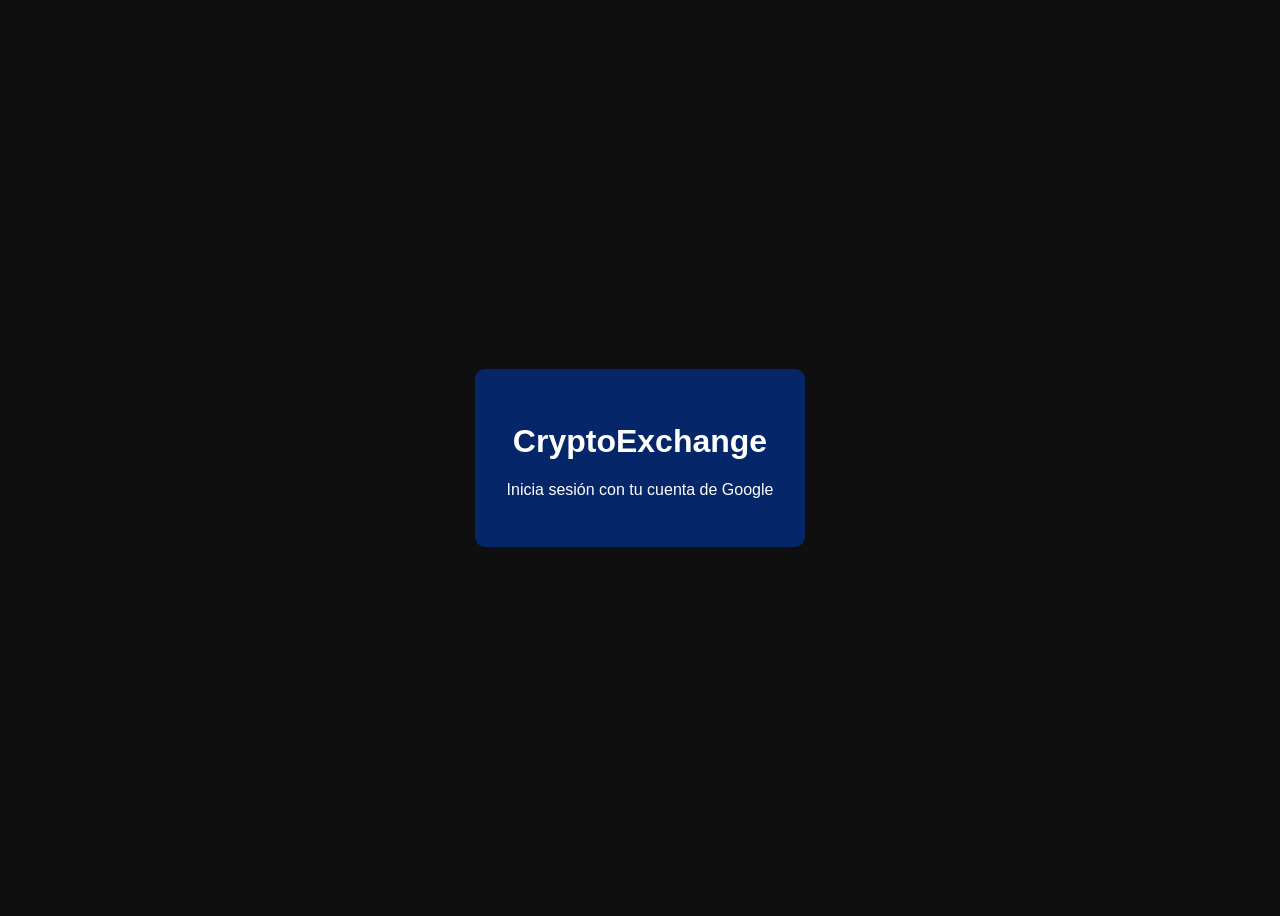
==== login.html @ 75e44f39 "Agregar archivos CSS, HTML y JavaScript para la funcionalidad de intercambio de criptomonedas y la i" ====
<!DOCTYPE html>
<html lang="es">
<head>
  <meta charset="UTF-8">
  <title>Iniciar sesión | CryptoExchange</title>
  <meta name="viewport" content="width=device-width, initial-scale=1.0">

  <!-- Google Identity Services -->
  <script src="https://accounts.google.com/gsi/client" async defer></script>
  <script src="js/auth.js" defer></script>

  <link rel="stylesheet" href="css/login.css">
</head>
<body>
  <div class="login-container">
    <h1>CryptoExchange</h1>
    <p>Inicia sesión con tu cuenta de Google</p>

    <div id="g_id_onload"
         data-client_id="738597325618-hi3tv1562nvohvl9218f0s0g10lbbbii.apps.googleusercontent.com"
         data-callback="handleCredentialResponse"
         data-auto_prompt="false">
    </div>

    <div class="g_id_signin"
         data-type="standard"
         data-shape="rectangular"
         data-theme="filled_blue"
         data-text="sign_in_with"
         data-size="large"
         data-logo_alignment="left">
    </div>
  </div>
</body>
</html>
---- css/login.css ----
body {
  font-family: Arial, sans-serif;
  background: #0f0f0f;
  color: white;
  display: flex;
  justify-content: center;
  align-items: center;
  height: 100vh;
}

.login-container {
  background: #052669;
  padding: 2rem;
  border-radius: 10px;
  text-align: center;
}
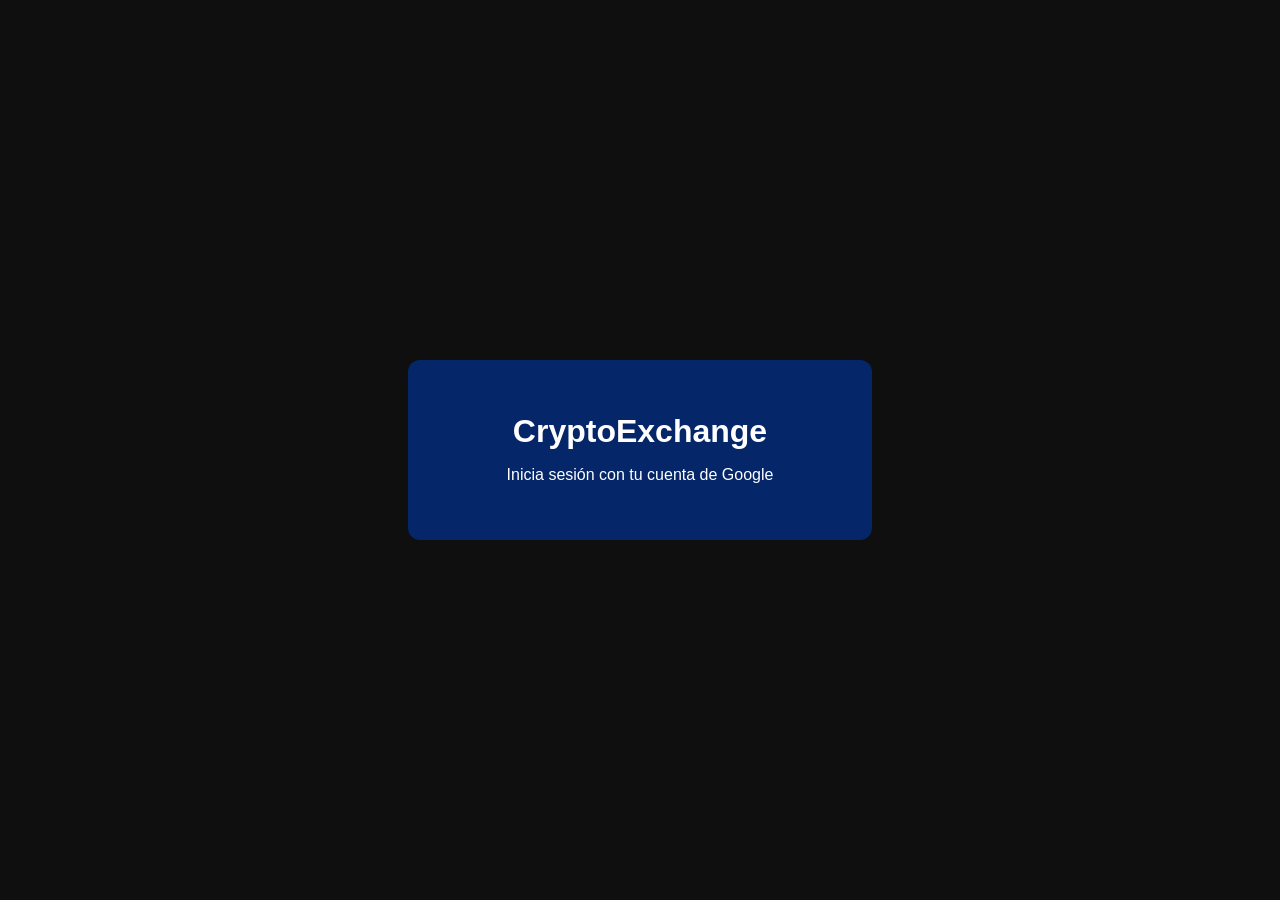
==== commit 2a34fc4d: "Renombrar función de respuesta de credenciales a handleGoogleLogin y actualizar la importación en lo" ====
--- a/login.html
+++ b/login.html
@@ -7,7 +7,7 @@
 
   <!-- Google Identity Services -->
   <script src="https://accounts.google.com/gsi/client" async defer></script>
-  <script src="js/auth.js" defer></script>
+  <script type="module" src="js/login.js" defer></script>
 
   <link rel="stylesheet" href="css/login.css">
 </head>
--- a/css/login.css
+++ b/css/login.css
@@ -1,7 +1,9 @@
 body {
   font-family: Arial, sans-serif;
   background: #0f0f0f;
-  color: white;
+  color: #fff;
+  margin: 0;
+  padding: 0;
   display: flex;
   justify-content: center;
   align-items: center;
@@ -11,7 +13,16 @@
 .login-container {
   background: #052669;
   padding: 2rem;
-  border-radius: 10px;
+  border-radius: 12px;
   text-align: center;
+  width: 90%;
+  max-width: 400px;
 }
 
+.login-container h1 {
+  margin-bottom: 0.5rem;
+}
+
+.login-container p {
+  margin-bottom: 1.5rem;
+}
